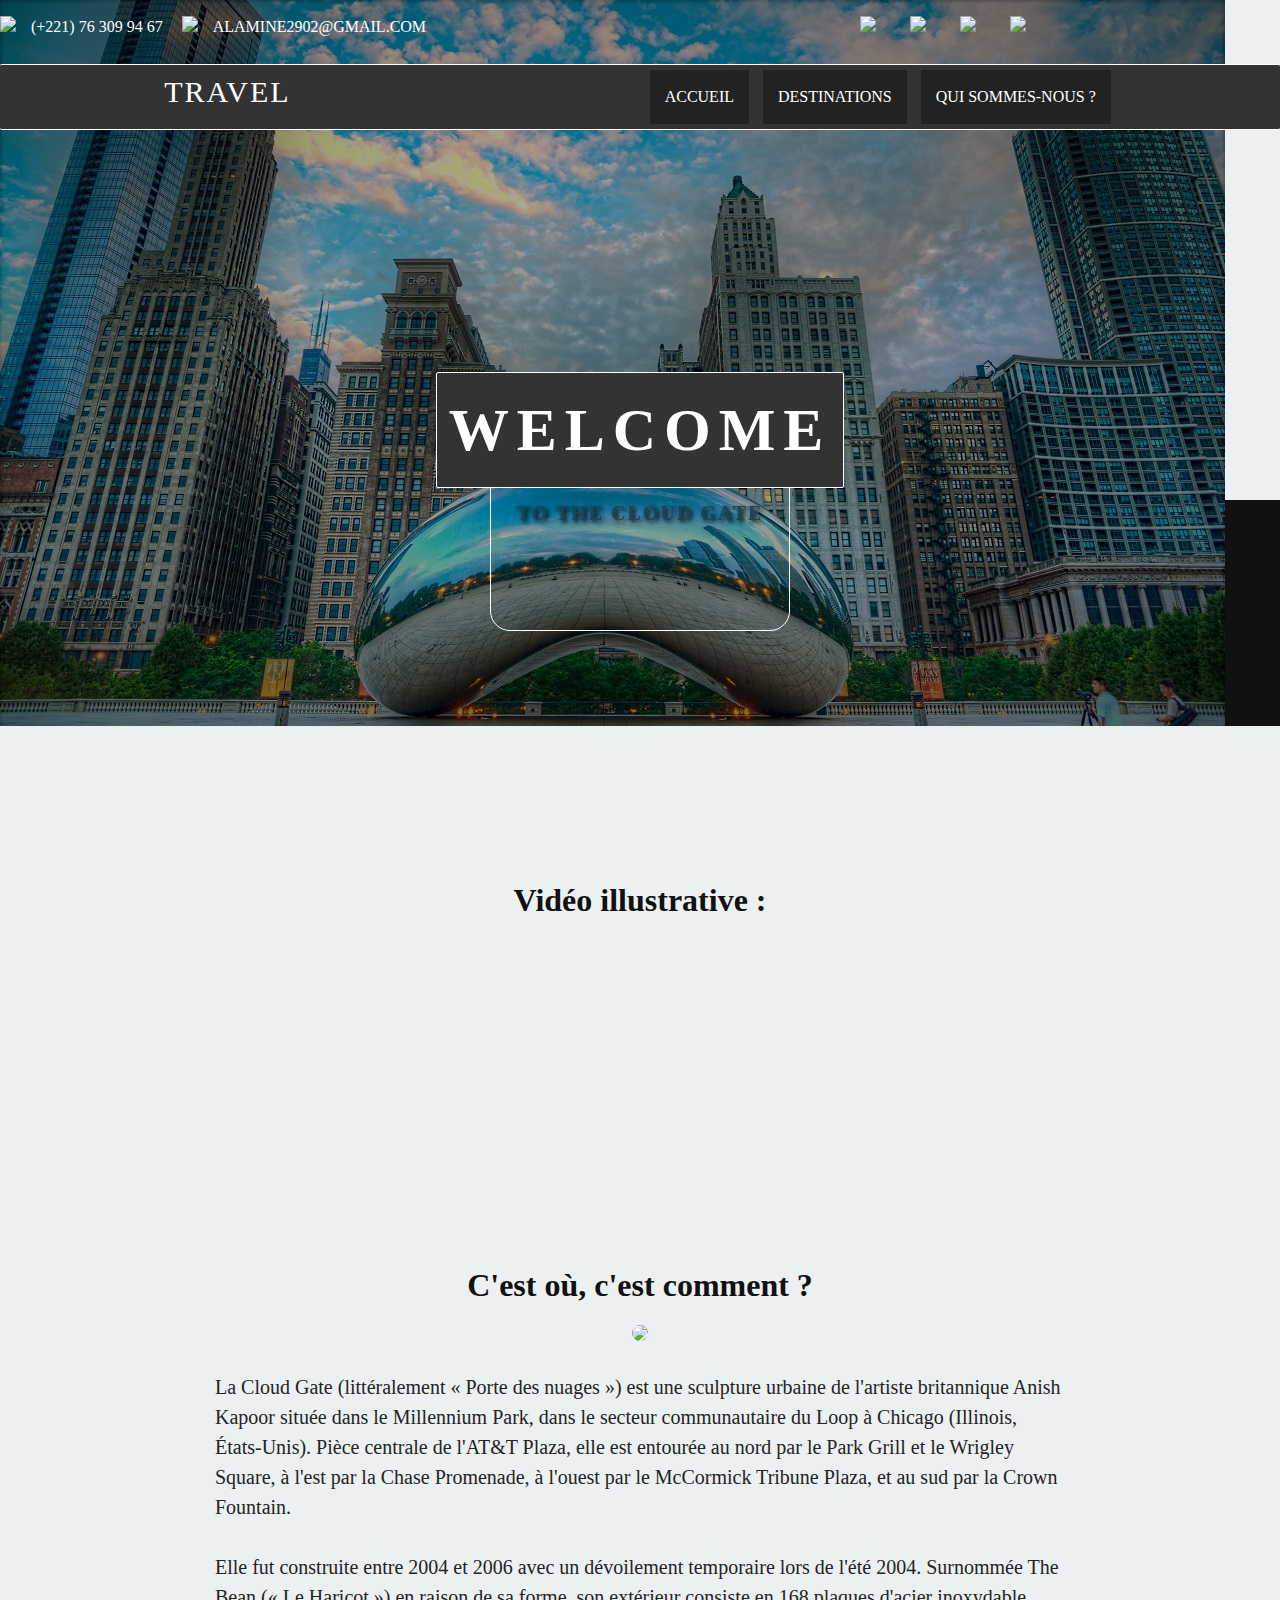
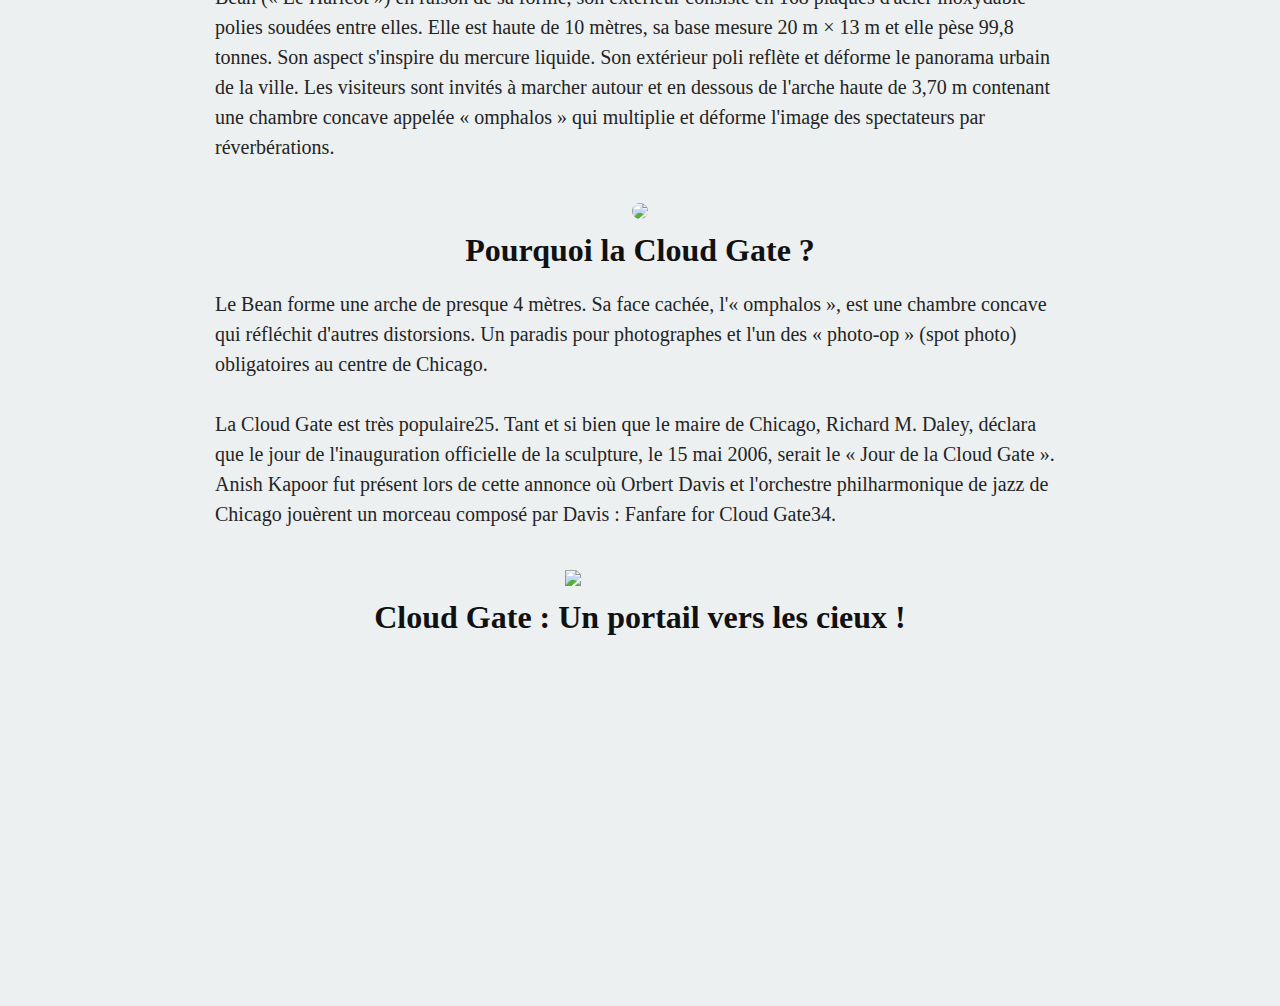
==== cloudgate.html @ 80387def "Add files via upload" ====
<!DOCTYPE html>
<html>
<head>
	<title>Cloud Gate</title>
	<meta charset="utf-8">
	<meta name="viewport" content="width=device-width, initial-scale="1.0">
	<link rel="stylesheet" type="text/css" href="cloudgate.css">
</head>
<body>

<!-- Principal -->
<div id="principal">
		<!-- Entête -->
	<div id="header">
		<ul>
			<img src="https://img.icons8.com/android/24/ffffff/phone.png" height="15" width="auto"><li>(+221) 76 309 94 67</li>
			<img src="https://img.icons8.com/material-rounded/24/ffffff/important-mail.png" height="17" width="auto"><li>
			ALAMINE2902@GMAIL.COM</li>
			<span class="right">
			<li class="right"><a href="index.html"><img src="https://img.icons8.com/material-outlined/24/ffffff/home--v2.png" height="19"></a></li>
			<li class="right"><a href="#"><img src="https://img.icons8.com/android/24/ffffff/globe.png" height="18"></a></li>
			<li class="right"><img src="https://img.icons8.com/material-rounded/24/ffffff/get-revenue.png" height="19"></li>
			<li class="right"><img src="https://img.icons8.com/metro/26/ffffff/zoom-in.png" height="20">
			</li>
			</span>
		</ul>
	</div>
	<!-- Bruitage avion (un peu de Javascript était nécessaire) -->
	<audio src="chicagocity1.mp4" loop="yes" autoplay=""></audio>
<script type="text/javascript">
var monElementAudio = document.getElementById('avion');
monElementAudio.volume = 0.5;
</script>

		<!-- Contenu -->
	<div id="container">
			<!-- Navigateur principal -->
			<ul>
				<nav id="menu">
				<ul>	
		<a class="left-box" href="index.html">TRAVEL</a>
				  <li class="btn"><a href="index.html">ACCUEIL</a></li>
				  <li class="btn"><a href="#">DESTINATIONS</a>
				    <ul>
				      <li><a href="seychelles.html">SEYCHELLES</a></li>
				      <li><a href="domedemilan.html">DÔME DE MILAN</a></li>
				      <li><a href="tokyotower.html">TOKYO TOWER</a></li>
				      <li><a href="cloudgate.html">CLOUD GATE</a></li>
				      <li><a href="murailledechine.html">MURAILLE DE CHINE</a></li>
				    </ul>
				  </li>
				  <li class="btn"><a href="index.html">QUI SOMMES-NOUS ?</a></li>
				</ul>
				</nav>
			</ul>
			<!-- Logo animation -->
<div class="title">
	<span class="text1">WELCOME</span>
	<span class="text2">TO THE CLOUD GATE</span>
</div>

		<!-- Conteneur  -->
			<!-- Slider -->
			<div class="slider">
		<div id="slideshow">
    <div class="cont">
        <section></section>
        <section></section>
        <section></section>
        <section></section>
        <section></section>
    </div>
</div>
		<div class="pied">
		<!-- Pied de page -->

	<main class="content" role="main">
		
  <div class="text">
  	<center><h2>Vidéo illustrative :</h2></center>
  	<center><iframe width="560" height="315" src="https://www.youtube.com/embed/EUhl8tjhTBE" title="YouTube video player" frameborder="0" allow="accelerometer; autoplay; clipboard-write; encrypted-media; gyroscope; picture-in-picture" allowfullscreen></iframe></center>
  	<center><h2>C'est où, c'est comment ?</h2></center>
  	<center><img class="plageanse" src="chicago.png" height="400"></center><br>
  <p>La Cloud Gate (littéralement « Porte des nuages ») est une sculpture urbaine de l'artiste britannique Anish Kapoor située dans le Millennium Park, dans le secteur communautaire du Loop à Chicago (Illinois, États-Unis). Pièce centrale de l'AT&T Plaza, elle est entourée au nord par le Park Grill et le Wrigley Square, à l'est par la Chase Promenade, à l'ouest par le McCormick Tribune Plaza, et au sud par la Crown Fountain.<br><br>

Elle fut construite entre 2004 et 2006 avec un dévoilement temporaire lors de l'été 2004. Surnommée The Bean (« Le Haricot ») en raison de sa forme, son extérieur consiste en 168 plaques d'acier inoxydable polies soudées entre elles. Elle est haute de 10 mètres, sa base mesure 20 m × 13 m et elle pèse 99,8 tonnes. Son aspect s'inspire du mercure liquide. Son extérieur poli reflète et déforme le panorama urbain de la ville. Les visiteurs sont invités à marcher autour et en dessous de l'arche haute de 3,70 m contenant une chambre concave appelée « omphalos » qui multiplie et déforme l'image des spectateurs par réverbérations.</p>

  <center><img class="plageanse" src="cloud.jpg"><br>
  <h2>Pourquoi la Cloud Gate ?</h2></center>

  <p>Le Bean forme une arche de presque 4 mètres. Sa face cachée, l'« omphalos », est une chambre concave qui réfléchit d'autres distorsions. Un paradis pour photographes et l'un des « photo-op » (spot photo) obligatoires au centre de Chicago.<br><br>

  La Cloud Gate est très populaire25. Tant et si bien que le maire de Chicago, Richard M. Daley, déclara que le jour de l'inauguration officielle de la sculpture, le 15 mai 2006, serait le « Jour de la Cloud Gate ». Anish Kapoor fut présent lors de cette annonce où Orbert Davis et l'orchestre philharmonique de jazz de Chicago jouèrent un morceau composé par Davis : Fanfare for Cloud Gate34.</p>
  </div>
  <img class="plane" src="https://img.icons8.com/cute-clipart/64/000000/airplane-mode-on.png"/><br>
  <center><h2>Cloud Gate : Un portail vers les cieux !</h2></center>
 </main>

<footer class="fixed_footer">
  <div class="content">
    <p>2021-2022 | © Copyright All Rights Reserved | TRAVEL v1.0 <br>Source d'image : Google Image<br>Source icones : icones8.fr<br> Nos réseaux :<br>
    	<a href="https://www.instagram.com/skyla_travel_senegal/?hl=fr" target="_blank">
    		<img class="reseau" src="https://img.icons8.com/fluent/48/000000/instagram-new.png" height="25">
    	</a>
    	<a href="https://www.facebook.com/groups/583351531822187" target="_blank"><img class="reseau" src="https://img.icons8.com/office/16/000000/facebook.png" height="23">
    	</a>
    	<a href="https://web.whatsapp.com" target="_blank"><img class="reseau" src="https://img.icons8.com/offices/30/000000/whatsapp.png" height="23"></a>
    	<a href="https://twitter.com/travel" target="_blank"><img src="https://img.icons8.com/color/48/000000/twitter.png" height="23"></a><br>WARNING: non-responsive website
    	</p>
  </div>
</footer>
</div>
</body>
</html>
---- cloudgate.css ----
/*Background*/
body{
	background-image: url(cloudgate.jpg);
	background-repeat: no-repeat;
}
/*Navigateur d'entête*/
li{
	display: inline-block;
	text-decoration: none;
	padding: 15px;
	color: white;
	font-color: inherit,serif, sans-serif;
	font-size: 16px;
}
span.right{
	padding-left: 400px;
}
/*Navigateur principal*/
* {
	box-sizing: border-box;
}
nav#menu ul {
	background-color: #333333;
	list-style: none;
	margin: 0;
	padding: 0px;
	text-align: center;
	font-family: serif,sans-serif;
	border-color: white;
	border-width: 0.5px;
	border-style: solid;
	border-radius: 2px;
	border-left: none;
	border-right: none;
	margin-top: 10px;
}
nav#menu li{
	display: inline-block;
	margin: 5px;
	padding:0;
	font-family: serif,sans-serif;
}
#menu li a {
	background-color: #333;
	color: #FFFFFF;
	display: block;
	padding: 15px;
	text-decoration: none;
	font-family: serif,sans-serif;
}
nav#menu li a:hover {
	color: #1b4359;
}
/* ss menu */
nav#menu ul li ul {
	opacity: 0;
	margin-left:-20px;
	visibility: hidden;
	z-index: 5;
	transition: all 0.25s ease 0s;
	border-top: none;
	margin: 0;
	/* display:none; */
}
nav#menu li ul li{
		display: block;
		margin: 0;
}
nav#menu ul li a {
	  background-color: #222;
}
nav#menu ul li:hover ul {
	  opacity: 1;
		margin-left:0;
	  visibility: visible;
}
nav#menu ul li ul {
 position:absolute;
}
a.left-box{
	color: white;
	font-color: inherit,serif, sans-serif;
	font-size: 30px;
	display: inline-block;
	text-decoration: none;
	align-items: center;
	margin-right: 350px;
	font-family: sans-serif,serif, inherit;
	letter-spacing: 2px;
	margin-bottom: 0px;
}
/*Logo animation*/
*{
	padding: 0;
	margin: 0;
	font-family: sans-serif;
}
div.title{
	text-align: center;
	position: absolute;
	transform: translate(-50%,-50%);
	width: 100%;
	top: 50%;
	left: 50%;
}
div.title span.text2{
	display: block;
	text-transform: uppercase;
	font-size: 20px;
	color: #1b4359;
	font-weight: bold;
	text-shadow: black 0.1em 0.1em 0.2em;
	font-family: inherit,sans-serif,serif;
	letter-spacing: 2px;

}
span.text1{
	color: white;
	font-size: 60px;
	letter-spacing: 8px;
	padding-left: 25px;
	padding: 12px;
	margin-bottom: 10px;
	font-weight: 700;
	position: relative;
	animation: text 3s 1;
	background: #333;
	background-position: center;
	position: relative;
	display: inline-block;
	border-style: solid;
	border-color: white;
	border-width: 0.5px;
	border-radius: 2px;
}
span.text2{
	
	
}

@keyframes text{
	0%{
		color: #1b4359;
		margin-bottom: -60px;
	}
	30%{
		letter-spacing: 25px;
		margin-bottom: -40px;
	}
	85%{
		letter-spacing: 9px;
		margin-bottom: -40px;
	}
  }

/*Pied de page*/

@import url(https://fonts.googleapis.com/css?family=Merriweather:300,900);

*, *:before, *:after{
  box-sizing: border-box;
  font: 300 1em/1.5 'Merriweather', serif; color: #242424;
  padding: 0; margin: 0;
}
html, div.pied{background: rgb(236, 240, 241);}

.content{
  width: 850px; 
  margin: auto;
  margin-bottom: 350px; /* Same height as footer */
  padding: -300px 0;
}
  h1{
    color: #111;
    font-size: 3em;
    font-weight: 900;
    padding: 0 0 20px 0;
  }
  h2{
    color: #111;
    font-size: 2em;
    font-weight: 900;
    padding: 0 0 15px 0;
  }
  p{
    font-size: 1.25em;
    padding: 0 0 40px 0;
  }

.fixed_footer{
  width: 100%;
  height: 350px;
  background: #111;
  position: fixed; left: 0; bottom: 0;
  z-index: -100;
  padding: 200px;
}
   .fixed_footer p{
    color: #696969;
    column-count: 2;
    column-gap: 50px;
    font-size: 1em;
    font-weight: 300;
  }
/*Texte*/
div.text{
	padding-top: 150px;
}

/*Images*/
img.plane{
	margin-left: 350px;
}
img.reseau{
	margin-right: 15px;
}
div.pied{
	margin-top: 95px;
}
iframe{
	border-radius: 20px;
}
img.plageanse{
	border-radius: 20px;
}
/*Slider*/
#slideshow {
    width:300px;
    margin:0 auto;
    overflow:hidden;
    margin-top:  300px;
    border-radius: 20px;
    border-style: solid;
    border-width: 1px;
    border-color: white;
    height: 201px;
}

.cont {
    width:1200px; /* 300 x 4 */
    position:relative;
    -webkit-animation:slide 20s ease-in-out infinite;
    -moz-animation:slide 20s ease-in-out infinite;
    -ms-animation:slide 20s ease-in-out infinite;
    -o-animation:slide 20s ease-in-out infinite;
    animation:slide 20s ease-in-out infinite;
}

.cont section {
    width:300px;
    height:200px;
    float:left;
}

.cont section:nth-child(1) {background-image: url(clide1.jpg);}
.cont section:nth-child(2) {background-image: url(clide2.jpg);}
.cont section:nth-child(3) {background-image: url(clide3.jfif)}
.cont section:nth-child(4) {background-image: url(clide4.jpg)}

.cont:hover {
   animation-play-state:paused;
   -webkit-animation-play-state:paused;
}

@-webkit-keyframes slide {
    0% {left:0;}
    25% {left:-300px;}
    50% {left:-600px;}
    75% {left:-900px;}
    100% {left:0;}
}
@-moz-keyframes slide {
    0% {left:0;}
    25% {left:-300px;}
    50% {left:-600px;}
    75% {left:-900px;}
    100% {left:0;}
}
@-ms-keyframes slide {
    0% {left:0;}
    25% {left:-300px;}
    50% {left:-600px;}
    75% {left:-900px;}
    100% {left:0;}
}
@-o-keyframes slide {
    0% {left:0;}
    25% {left:-300px;}
    50% {left:-600px;}
    75% {left:-900px;}
    100% {left:0;}
}
@keyframes slide {
    0% {left:0;}
    25% {left:-300px;}
    50% {left:-600px;}
    75% {left:-900px;}
    100% {left:0;}
}
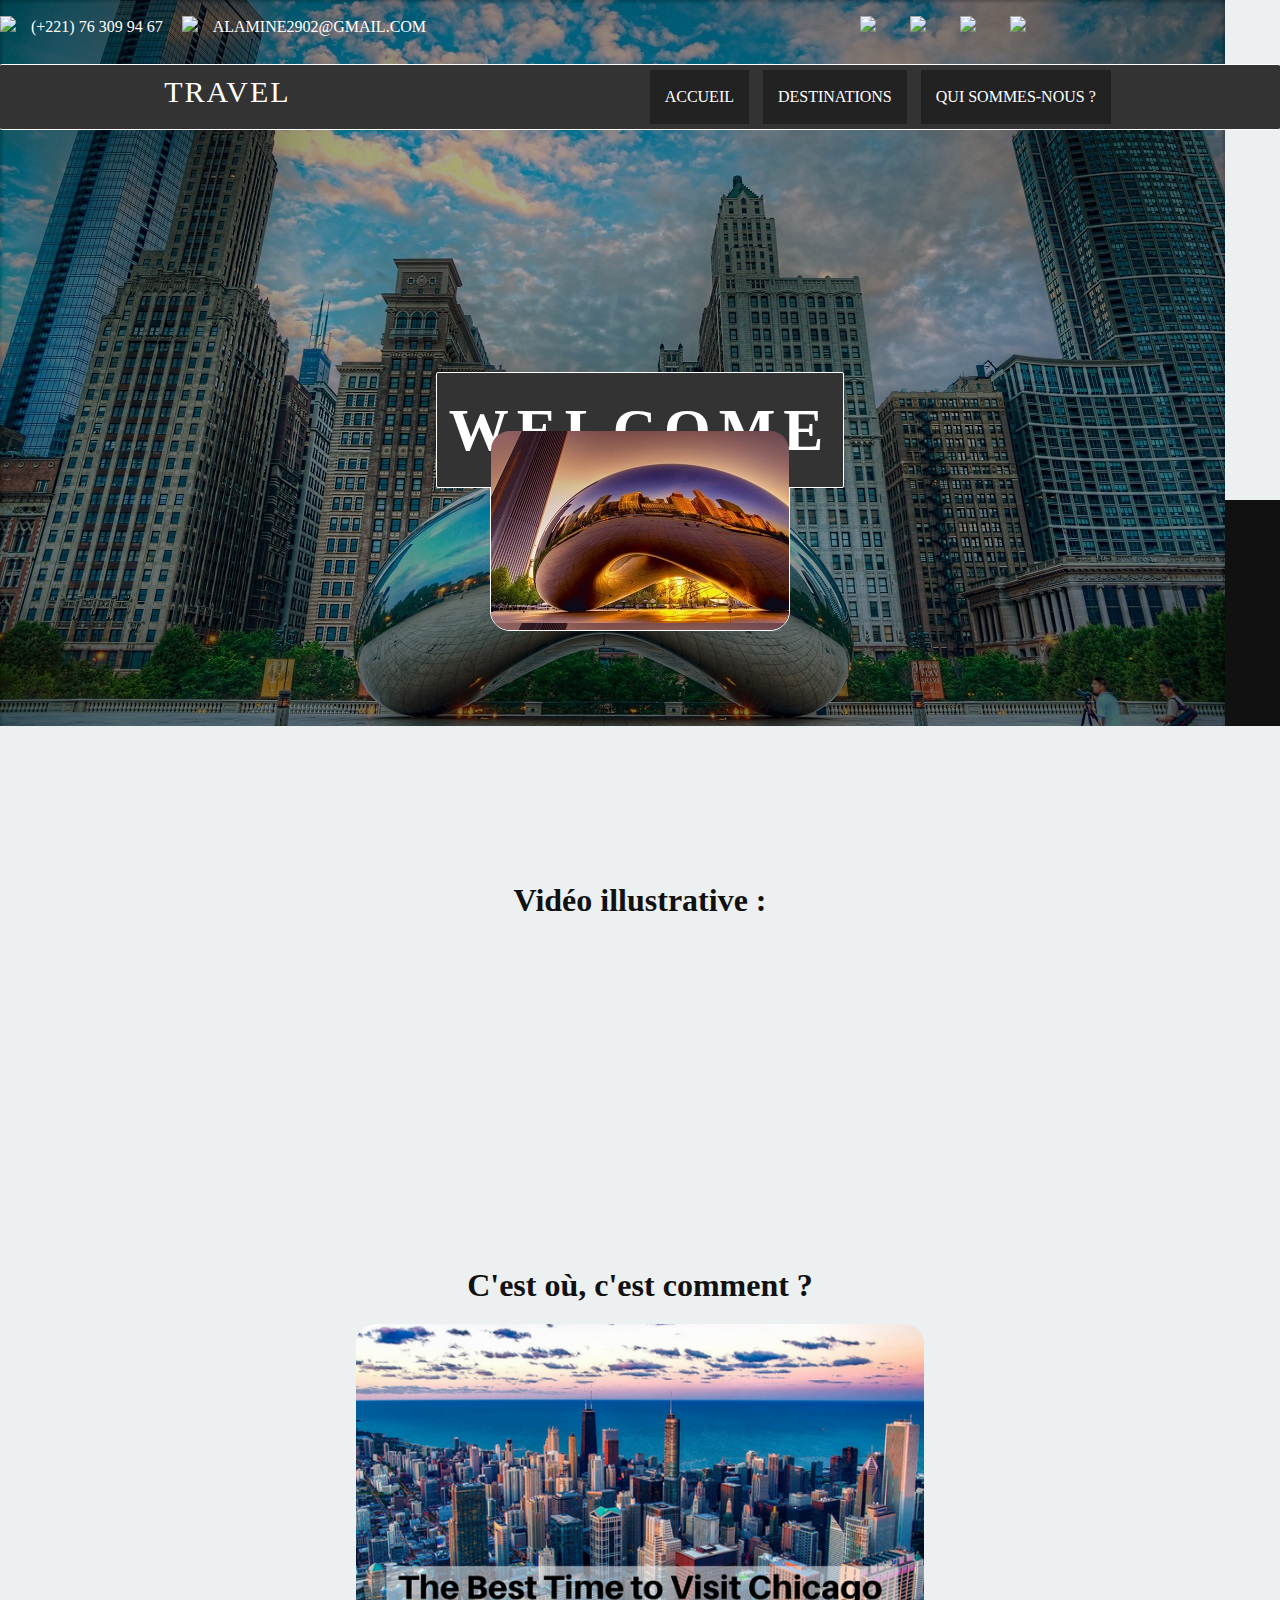
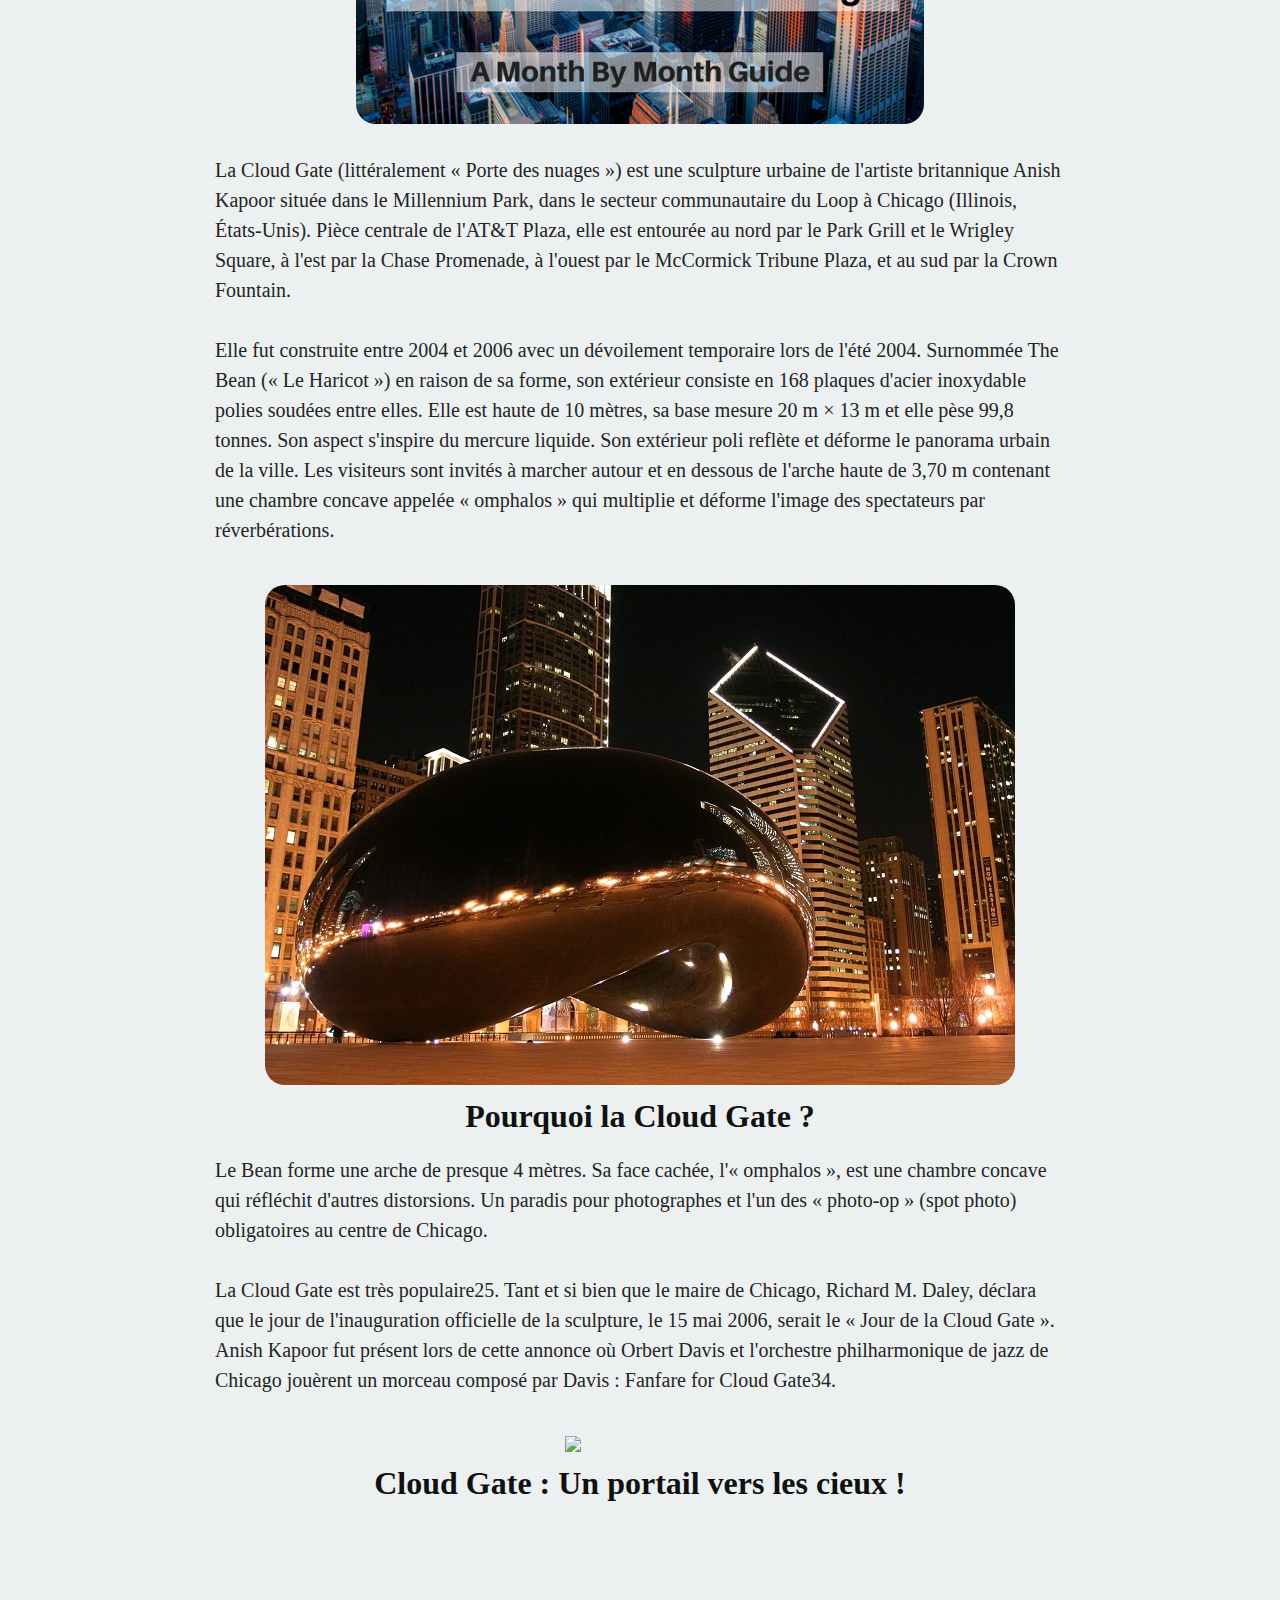
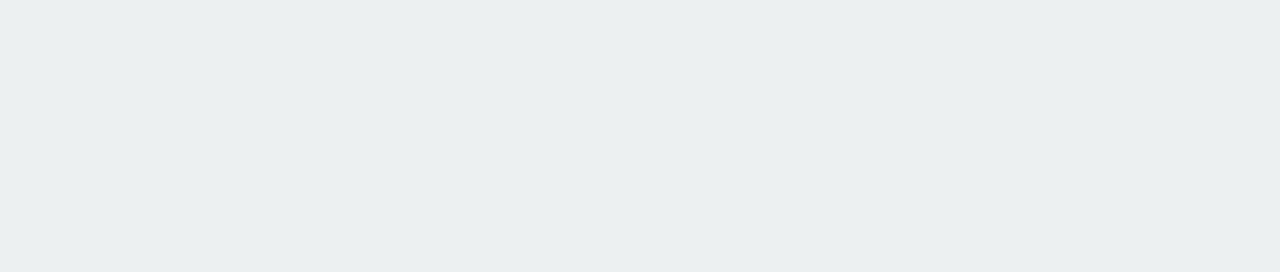
==== commit 15a8db7a: "Update cloudgate.html" ====
--- a/cloudgate.html
+++ b/cloudgate.html
@@ -5,6 +5,7 @@
 	<meta charset="utf-8">
 	<meta name="viewport" content="width=device-width, initial-scale="1.0">
 	<link rel="stylesheet" type="text/css" href="cloudgate.css">
+<link rel="icon" type="image/png" sizes="16x16" href="https://img.icons8.com/cute-clipart/64/000000/airplane-mode-on.png">
 </head>
 <body>
 
@@ -111,4 +112,4 @@
 </footer>
 </div>
 </body>
-</html>+</html>
